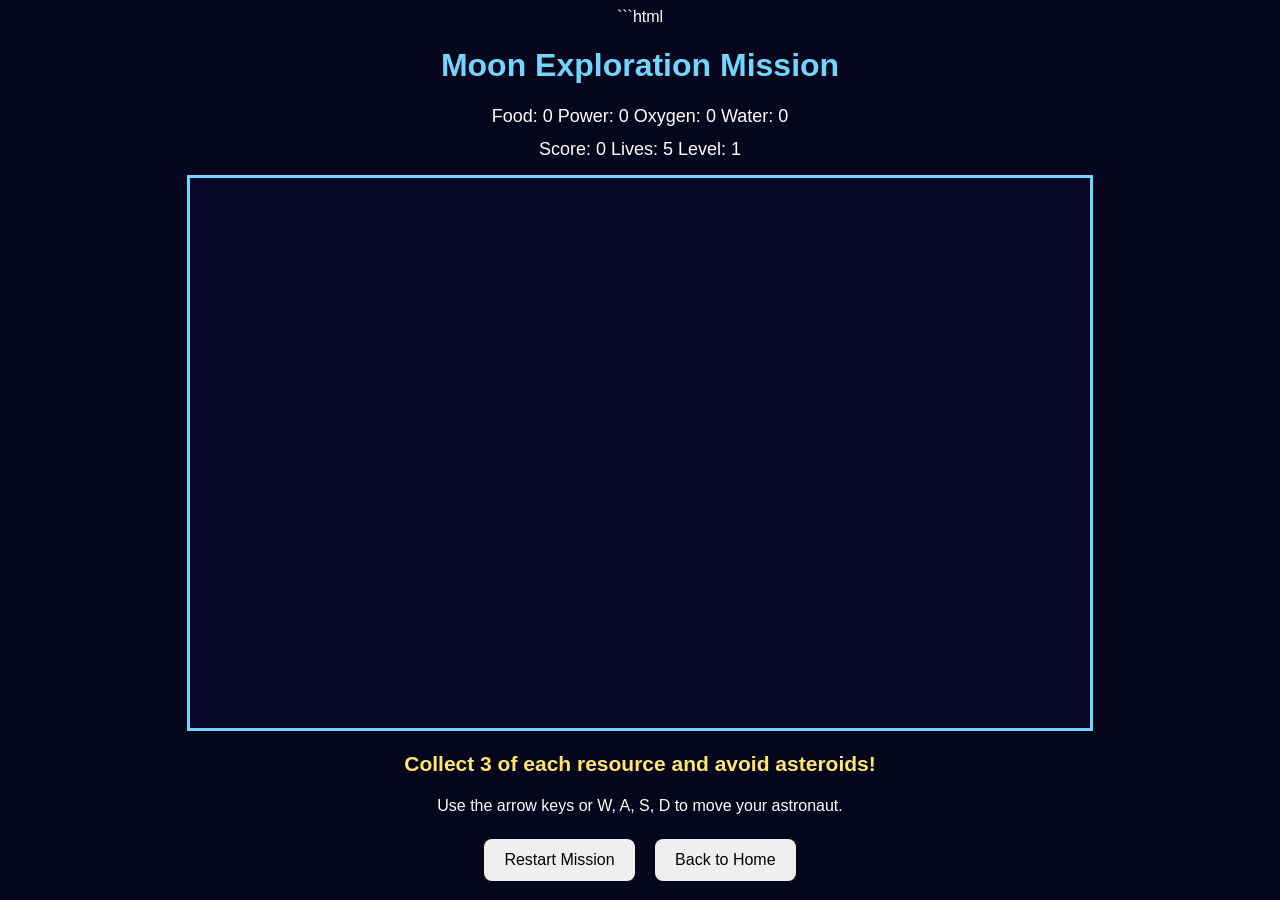
==== moon.html @ 672482dc "Add files via upload" ====
```html
<!DOCTYPE html>
<html>
<head>
    <title>Moon Exploration Mission</title>

    <style>
        body {
            background-color: #05051c;
            color: white;
            text-align: center;
            font-family: Arial, sans-serif;
        }

        h1 {
            color: #72d5ff;
        }

        /* Main area where the moon game is displayed */
        #game {
            width: 900px;
            max-width: 95%;
            height: auto;
            background-color: #080826;
            border: 3px solid #72d5ff;
            display: block;
            margin: 15px auto;
        }

        /* Shows the collected resources and game details */
        .dashboard {
            font-size: 18px;
            margin: 12px;
        }

        button {
            padding: 12px 20px;
            margin: 8px;
            border: none;
            border-radius: 8px;
            cursor: pointer;
            font-size: 16px;
        }

        #message {
            color: #ffe66d;
            font-size: 21px;
            font-weight: bold;
        }
    </style>
</head>

<body>

    <h1>Moon Exploration Mission</h1>

    <!-- Resources collected by the astronaut -->
    <div class="dashboard">
        Food: <span id="food">0</span>
        Power: <span id="power">0</span>
        Oxygen: <span id="oxygen">0</span>
        Water: <span id="water">0</span>
    </div>

    <!-- Current game progress -->
    <div class="dashboard">
        Score: <span id="score">0</span>
        Lives: <span id="lives">5</span>
        Level: <span id="level">1</span>
    </div>

    <!-- The astronaut moves around inside this game area -->
    <canvas id="game" width="900" height="550"></canvas>

    <p id="message">
        Collect 3 of each resource and avoid asteroids!
    </p>

    <p>
        Use the arrow keys or W, A, S, D to move your astronaut.
    </p>

    <button onclick="resetGame()">Restart Mission</button>

    <button onclick="window.location.href='/'">
        Back to Home
    </button>

    <!-- Connects the game with its JavaScript file -->
    <script src="{{ url_for('static', filename='moon.js') }}"></script>

</body>
</html>
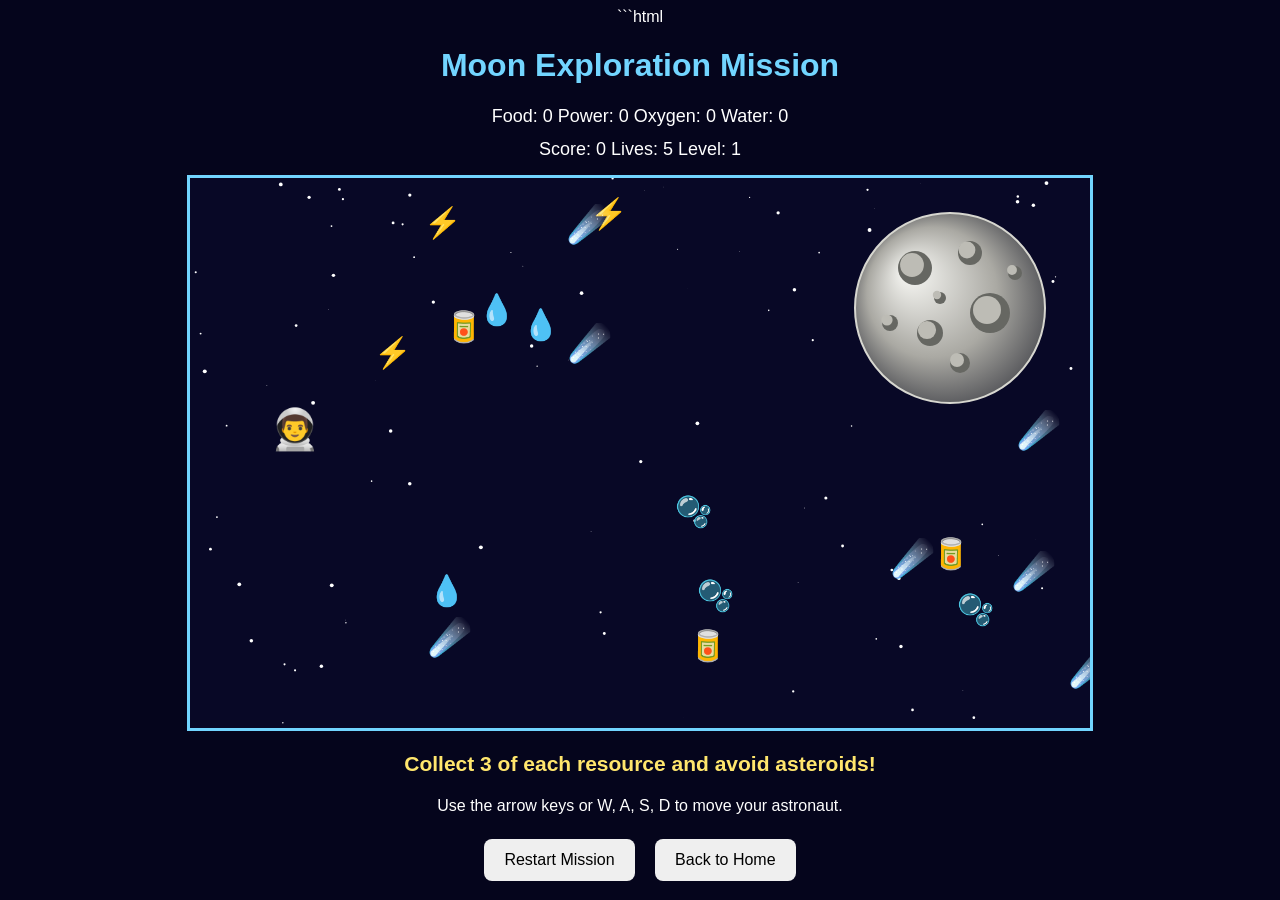
==== commit c0885443: "Update moon.html" ====
--- a/moon.html
+++ b/moon.html
@@ -82,12 +82,12 @@
 
     <button onclick="resetGame()">Restart Mission</button>
 
-    <button onclick="window.location.href='/'">
-        Back to Home
-    </button>
+<button onclick="window.location.href='./index.html'">
+    Back to Home
+</button>
 
     <!-- Connects the game with its JavaScript file -->
-    <script src="{{ url_for('static', filename='moon.js') }}"></script>
+   <script src="./moon.js"></script>
 
 </body>
 </html>
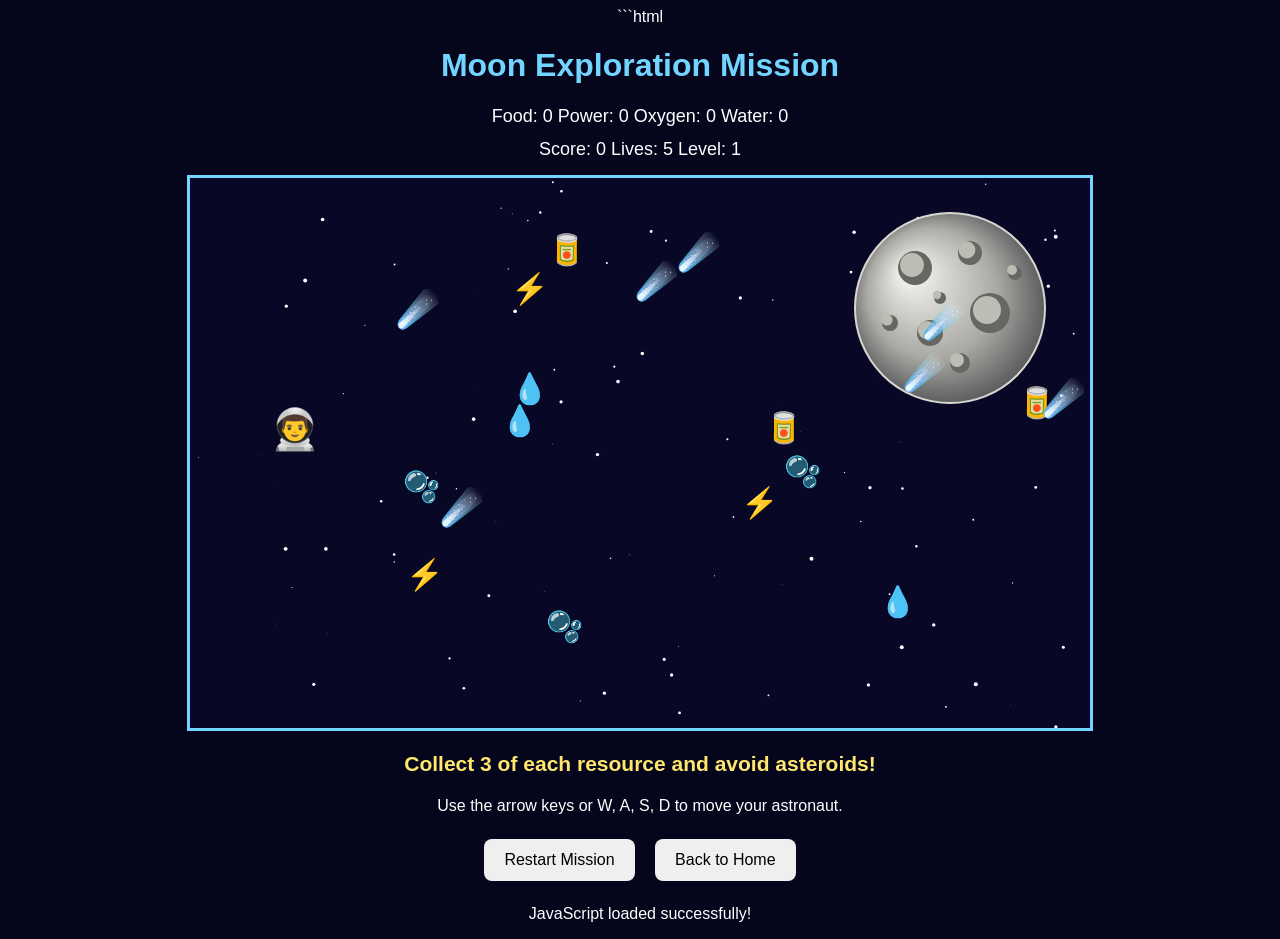
==== commit 44a7ade9: "Update moon.html" ====
--- a/moon.html
+++ b/moon.html
@@ -87,7 +87,12 @@
 </button>
 
     <!-- Connects the game with its JavaScript file -->
-   <script src="./moon.js"></script>
+   <p id="test-status">Checking game...</p>
+
+<script src="./moon.js"
+onload="document.getElementById('test-status').textContent='JavaScript loaded successfully!'"
+onerror="document.getElementById('test-status').textContent='ERROR: moon.js not found!'">
+</script>
 
 </body>
 </html>
